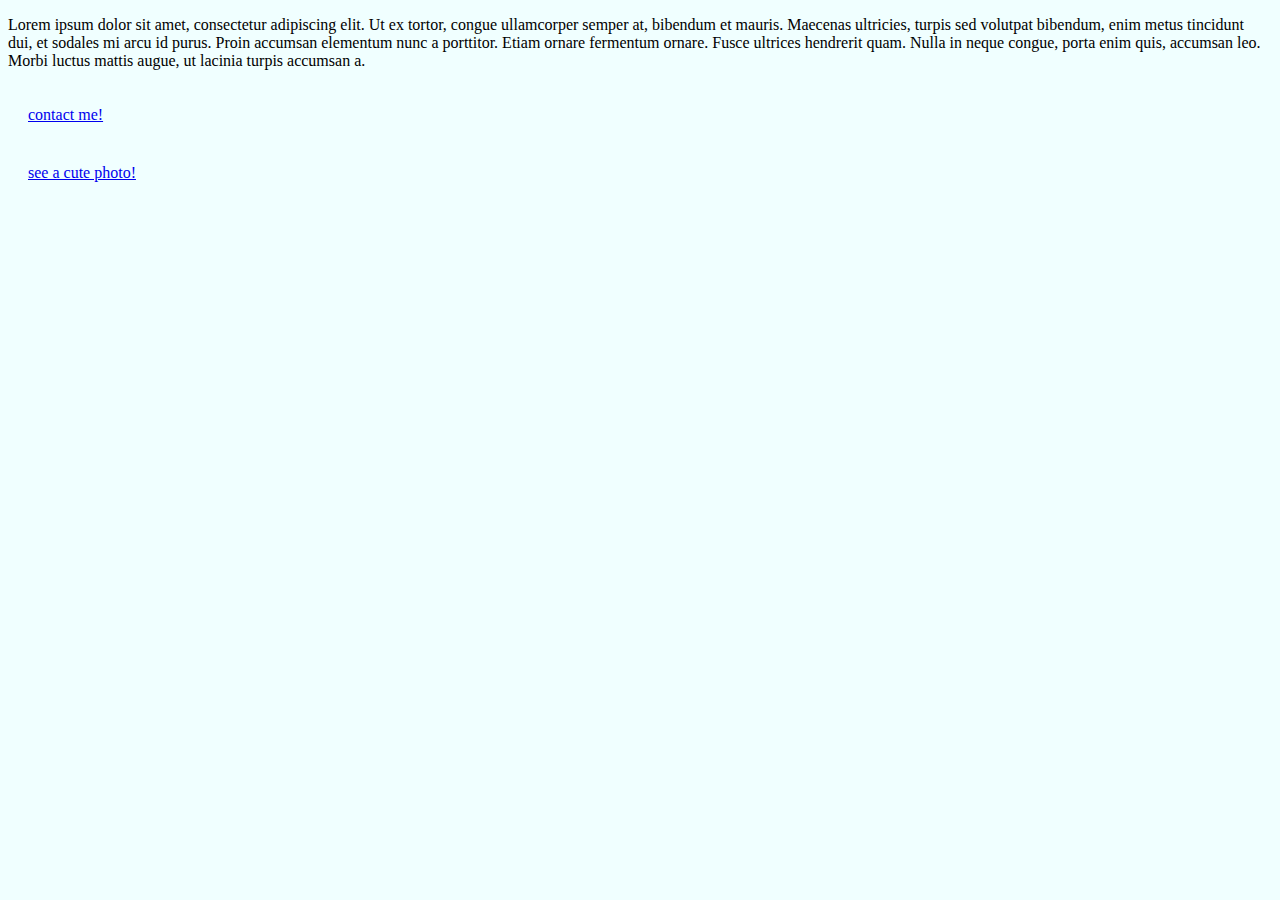
==== index.html @ 5a3db34c "made it" ====
<!DOCTYPE html>
<html lang="en">
  <head>
    <meta charset="UTF-8" />
    <meta name="viewport" content="width=device-width, initial-scale=1.0" />
    <title>index</title>
    <link rel="stylesheet" href="/styles/style.css" />
  </head>
  <body>
    <p>
      Lorem ipsum dolor sit amet, consectetur adipiscing elit. Ut ex tortor,
      congue ullamcorper semper at, bibendum et mauris. Maecenas ultricies,
      turpis sed volutpat bibendum, enim metus tincidunt dui, et sodales mi arcu
      id purus. Proin accumsan elementum nunc a porttitor. Etiam ornare
      fermentum ornare. Fusce ultrices hendrerit quam. Nulla in neque congue,
      porta enim quis, accumsan leo. Morbi luctus mattis augue, ut lacinia
      turpis accumsan a.
    </p>
    <a href="/contact.html">contact me!</a>
    <a href="/photo.html">see a cute photo!</a>
  </body>
</html>
---- styles/style.css ----
a {
  display: block;
  padding: 20px;
}
img {
  width: 700px;
  display: block;
  margin: 0 auto;
}
body {
  background-color: azure;
}
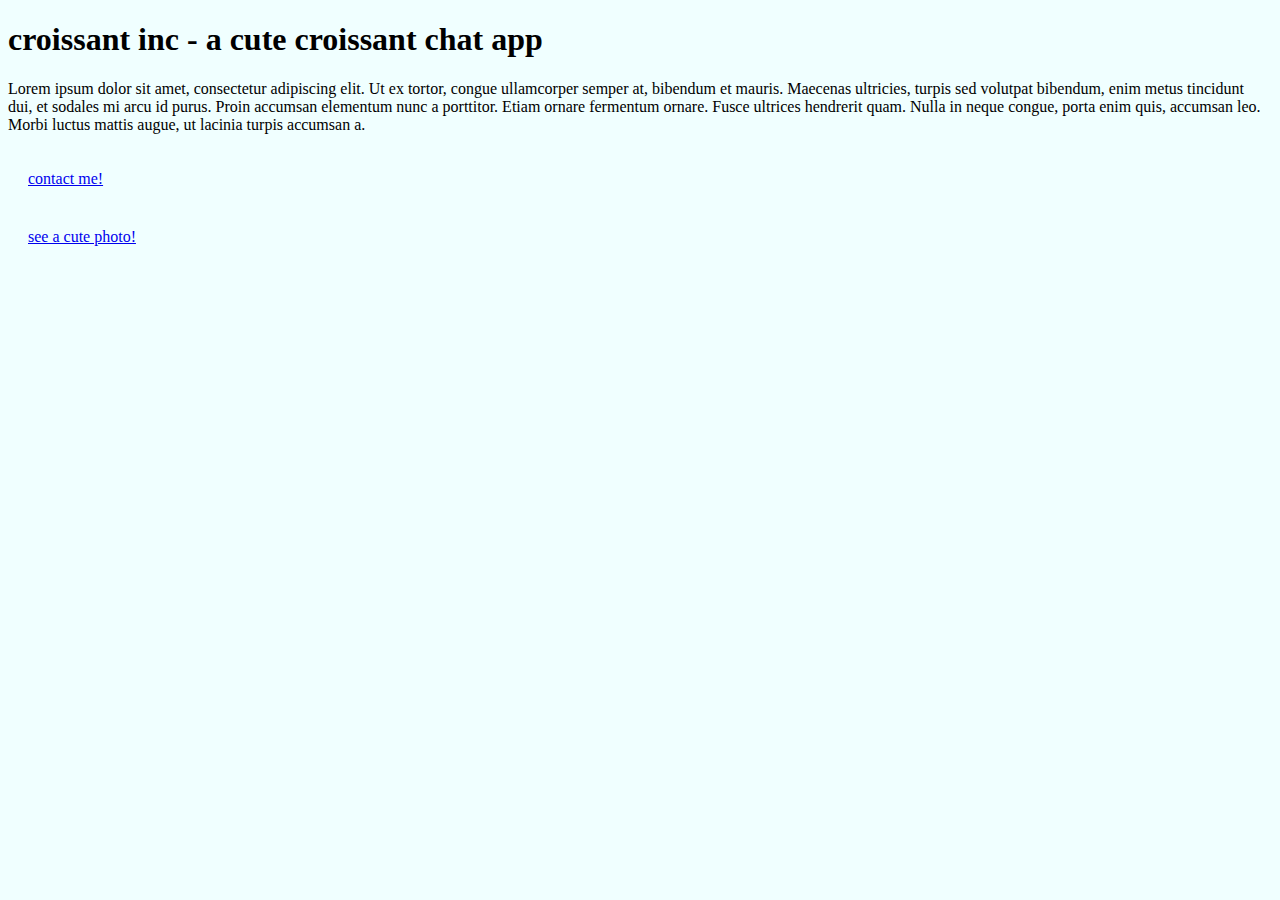
==== commit b5e5af04: "added h1 to index" ====
--- a/index.html
+++ b/index.html
@@ -3,10 +3,15 @@
   <head>
     <meta charset="UTF-8" />
     <meta name="viewport" content="width=device-width, initial-scale=1.0" />
-    <title>index</title>
+    <meta
+      name="description"
+      content="a homepage for beautiful pictures of a croissant, and a way to contact a real life croissant!"
+    />
+    <title>croissant homepage - croissant inc</title>
     <link rel="stylesheet" href="/styles/style.css" />
   </head>
   <body>
+    <h1>croissant inc - a cute croissant chat app</h1>
     <p>
       Lorem ipsum dolor sit amet, consectetur adipiscing elit. Ut ex tortor,
       congue ullamcorper semper at, bibendum et mauris. Maecenas ultricies,
